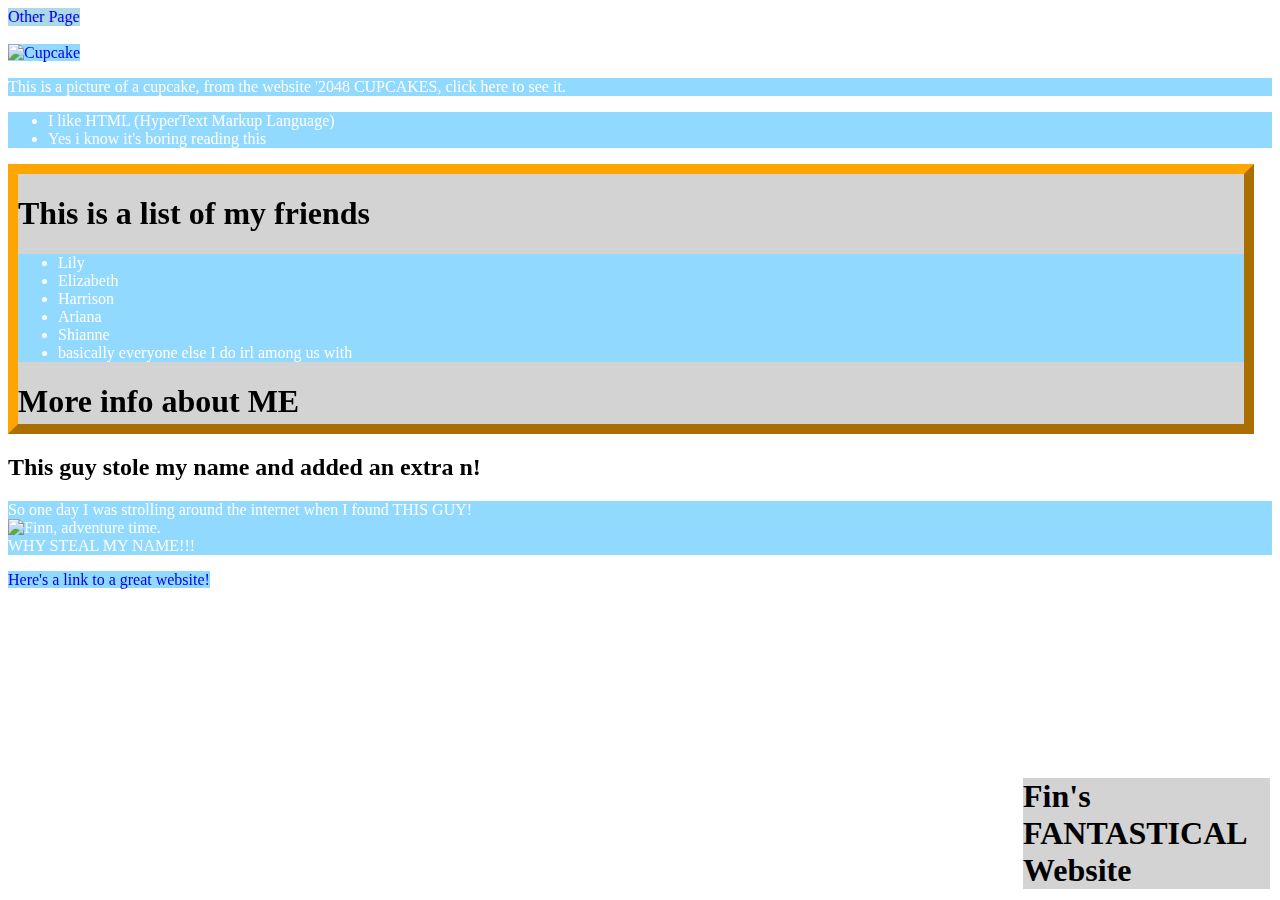
==== index.html @ 993343c2 "Update index.html" ====
<!DOCTYPE HTML>
<html>
<head>
<meta charset="utf-8">
<title>Fin's FANTASTICAL Website</title>
<link href="stylesheet.css" rel="stylesheet">

</head>

<style>

	#another-page{background-color:lightblue;
		position:fixed;
	}
	
	#this-paragraph{background-color:lightgray;
			width:97%;
			overflow-y:auto;
			border:10px outset orange;
			height:250px;
		
		#cupcake{up:100px;}
	}

p{color:white; background-color:rgb(145, 217, 255);}
ul{color:white; background-color:rgb(145, 217, 255);}
a{text-decoration:none;
background-color:rgb(145, 217, 255);}

</style>

<body>

	<a href="/another-page" id="another-page">Other Page</a>
	
	<h1 id="title">Fin's FANTASTICAL Website</h1>

<br> <br>
	<a href="https://0x0800.github.io/2048-CUPCAKES/" target="_blank"><img src="https://0x0800.github.io/2048-CUPCAKES/style/img/8192.jpg" alt="Cupcake" height="250" id="cupcake"><p>This is a picture of a cupcake, from the website '2048 CUPCAKES, click here to see it.</p></a>

<ul>

<li>I like HTML (HyperText Markup Language)
<li>Yes i know it's boring reading this

</ul>

<div id="this-paragraph"><h1>This is a list of my friends</h1>

<ul>

<li>Lily
<li>Elizabeth
<li>Harrison
<li>Ariana
<li>Shianne
<li>basically everyone else I do irl among us with

</ul>

<h1>More info about ME</h1>

<p>So, I have a <a href="https://scratch.mit.edu/" ><em>Scratch</em></a> account called <em>cikle4443</em>, along with <em>ciklezz</em>, and <em>cikle444test</em>.<br> I am currently working on a Choose Your Own Adventure story, called Choose Your Own Adventure Story: AMONG US EDTION.</p></div>

	<h2>This guy stole my name and added an extra n!</h2>
	
	<p>So one day I was strolling around the internet when I found THIS GUY!
		<br><img src="https://encrypted-tbn0.gstatic.com/images?q=tbn:ANd9GcQ9omQrtHDTe4BpYzL8bqkkMtwpjN-R8P56ig-nswL9l5-EwE9sJ29PrmVjrS6qAX8gMxweDjtSFryEBST1Eg:https://a1cf74336522e87f135f-2f21ace9a6cf0052456644b80fa06d4f.ssl.cf2.rackcdn.com/images/characters_opt/p-adventure-time-jeremy-shada.jpg&usqp=CAU" alt="Finn, adventure time." height="200"><br>
			WHY STEAL MY NAME!!!</p>
	
<a href="https://scratch.mit.edu/" target="_blank">Here's a link to a great website!</a>

</body>
</html>
---- stylesheet.css ----
#title{position:fixed;
    right:10px;
    bottom:-10px;
    width:247px;
    background-color:lightgray;

body{background-color:rgb(240, 125, 133);
font-family:cursive;
}
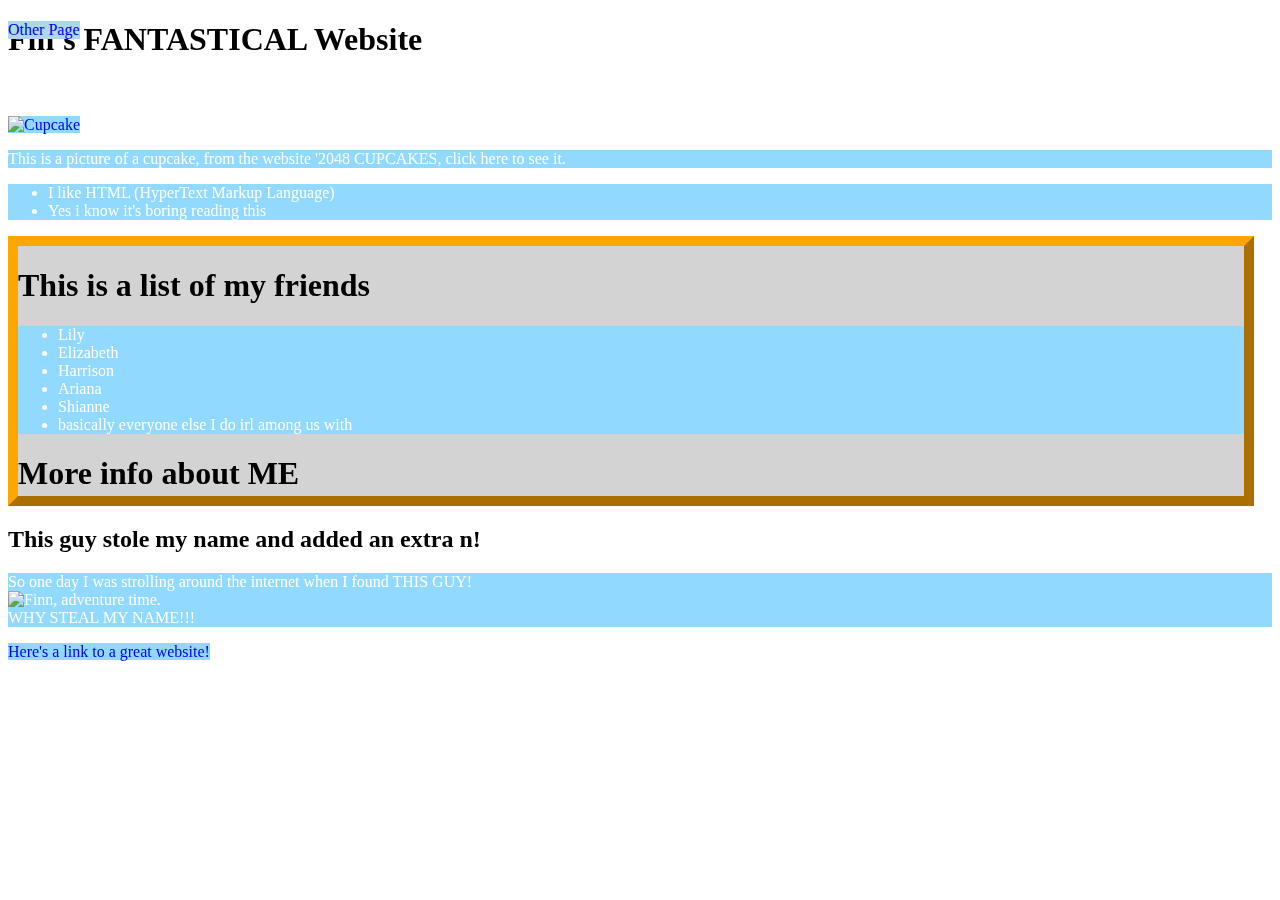
==== commit 99d1a1d1: "Update index.html" ====
--- a/index.html
+++ b/index.html
@@ -3,7 +3,7 @@
 <head>
 <meta charset="utf-8">
 <title>Fin's FANTASTICAL Website</title>
-<link href="stylesheet.css" rel="stylesheet">
+<link href="ctm28.github.io/stylesheet.css" rel="stylesheet">
 
 </head>
 
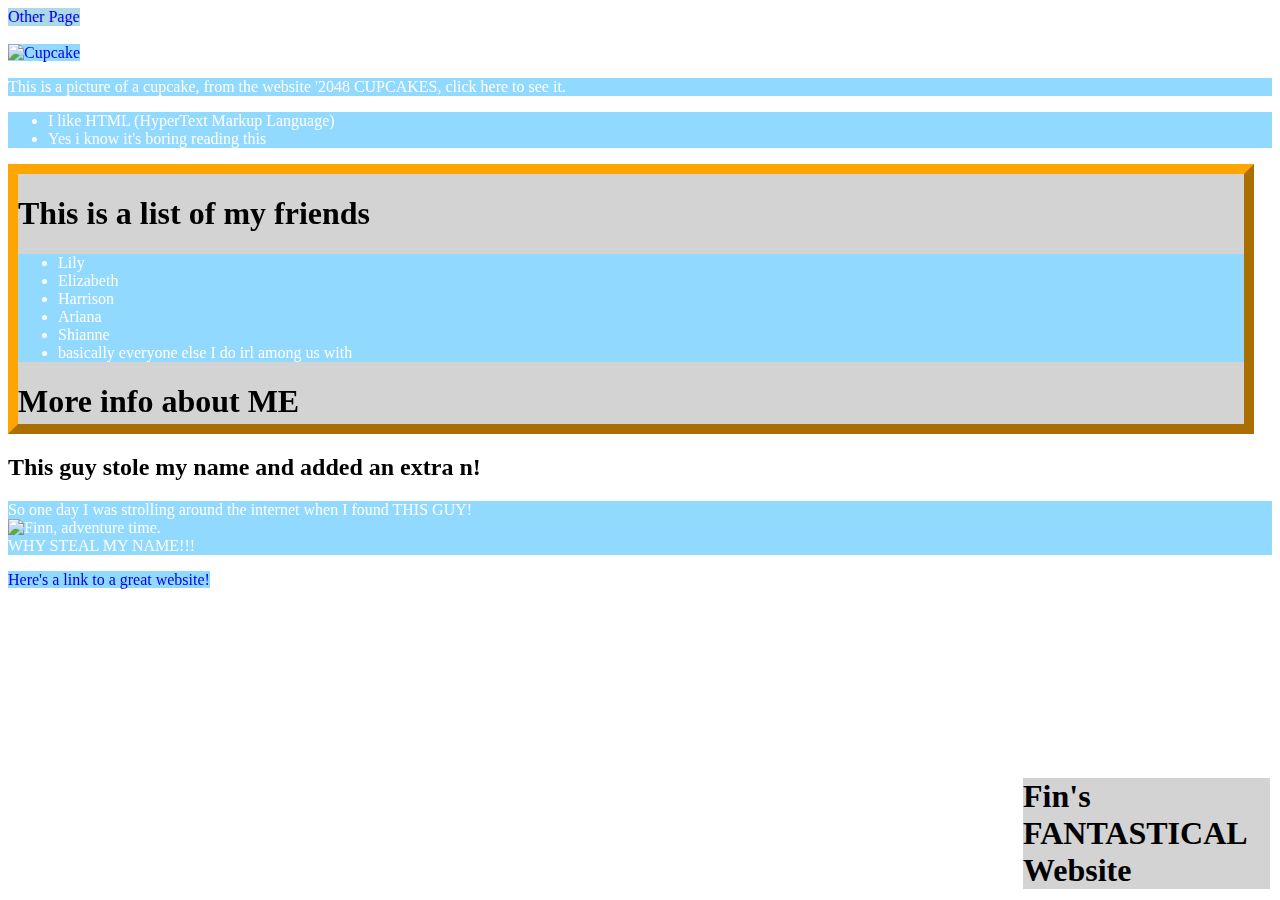
==== commit 6ae0b680: "Update index.html" ====
--- a/index.html
+++ b/index.html
@@ -3,13 +3,13 @@
 <head>
 <meta charset="utf-8">
 <title>Fin's FANTASTICAL Website</title>
-<link href="ctm28.github.io/stylesheet.css" rel="stylesheet">
+<link href="https://ctm28.github.io/stylesheet.css" type="text/css" rel="stylesheet">
 
 </head>
 
 <style>
 
-	#another-page{background-color:lightblue;
+	#other-page{background-color:lightblue;
 		position:fixed;
 	}
 	
@@ -31,7 +31,7 @@
 
 <body>
 
-	<a href="/another-page" id="another-page">Other Page</a>
+	<a href="/another-page" id="other-page">Other Page</a>
 	
 	<h1 id="title">Fin's FANTASTICAL Website</h1>
 
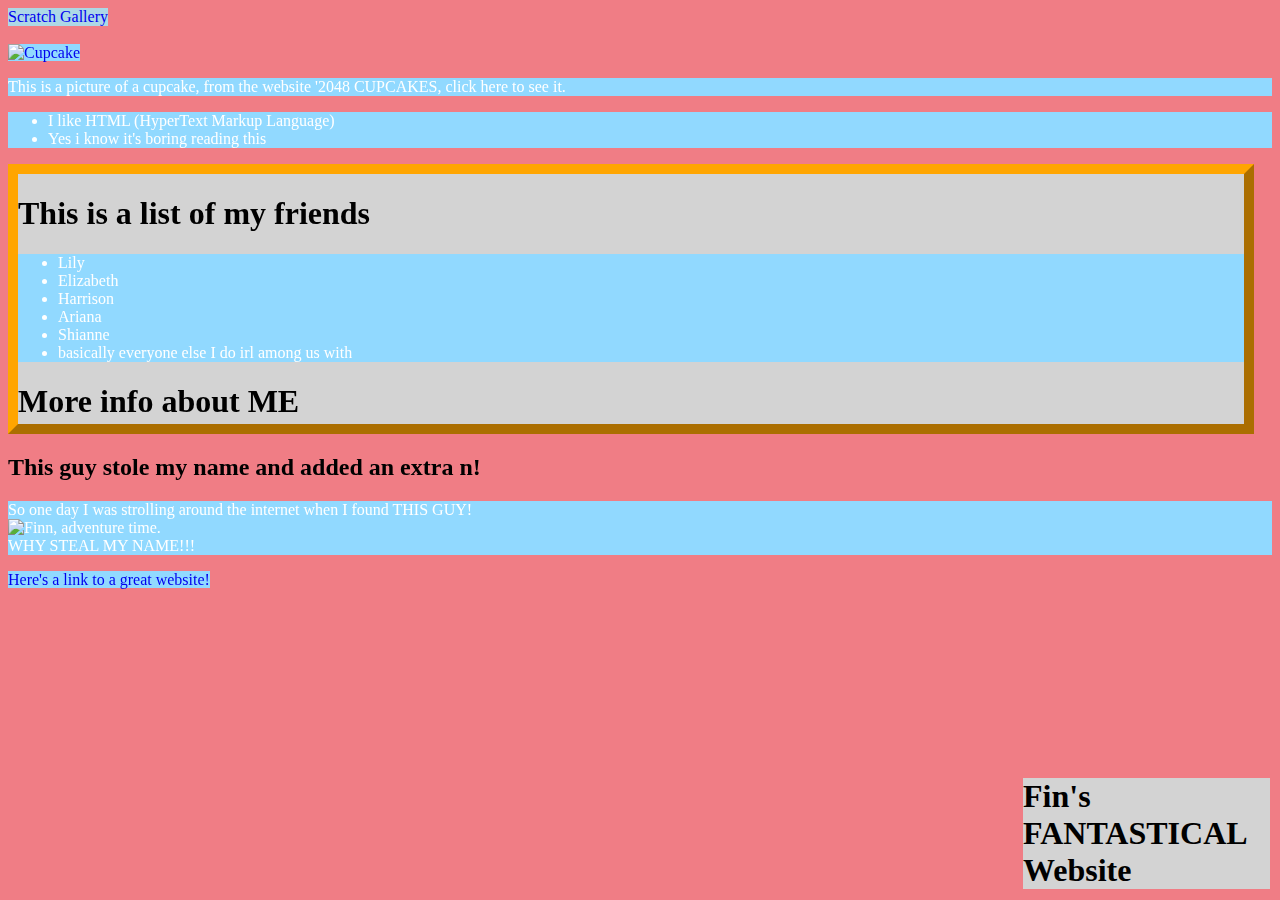
==== commit 15c00537: "Update index.html" ====
--- a/index.html
+++ b/index.html
@@ -9,7 +9,7 @@
 
 <style>
 
-	#other-page{background-color:lightblue;
+	#scratch-gallery{background-color:lightblue;
 		position:fixed;
 	}
 	
@@ -31,7 +31,7 @@
 
 <body>
 
-	<a href="/another-page" id="other-page">Other Page</a>
+	<a href="/scratchgallery" id="scratch-gallery">Scratch Gallery</a>
 	
 	<h1 id="title">Fin's FANTASTICAL Website</h1>
 
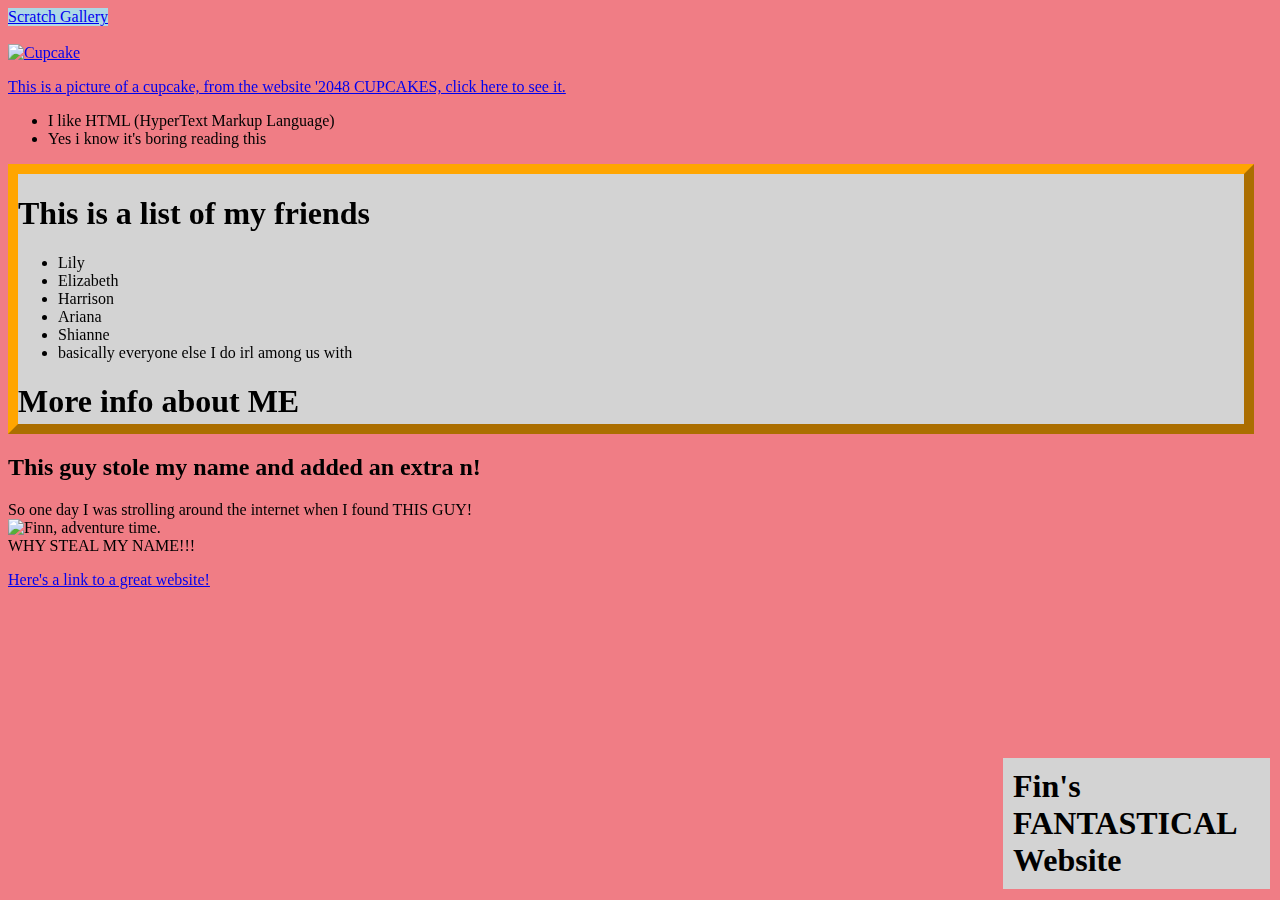
==== commit 5dd42279: "Update index.html" ====
--- a/index.html
+++ b/index.html
@@ -21,11 +21,6 @@
 		
 		#cupcake{up:100px;}
 	}
-
-p{color:white; background-color:rgb(145, 217, 255);}
-ul{color:white; background-color:rgb(145, 217, 255);}
-a{text-decoration:none;
-background-color:rgb(145, 217, 255);}
 
 </style>
 
